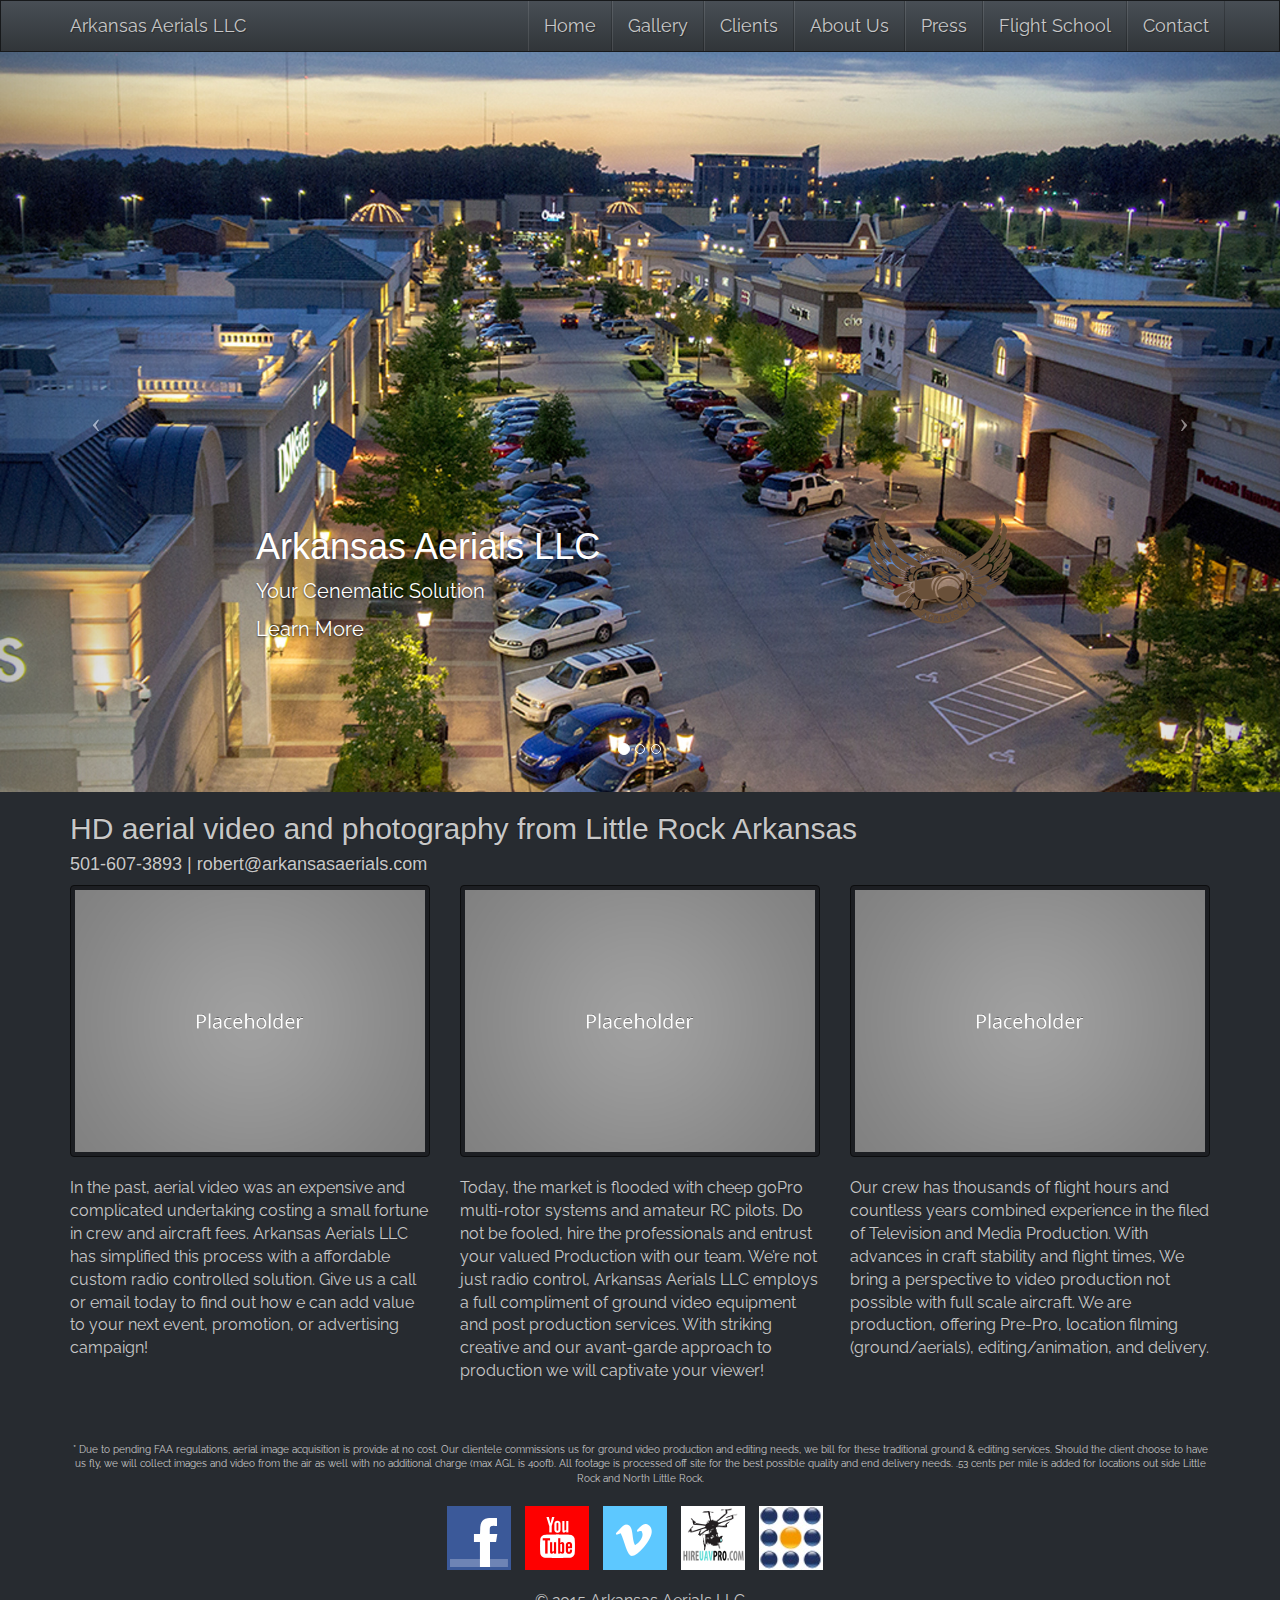
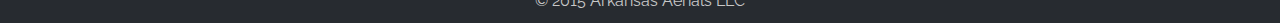
==== index.html @ c9f080be "Added press page. Added blank pages for other pages. Changed home page images and text pre client re" ====
﻿<!DOCTYPE html>
<html lang="en">
  <head>
    <meta charset="utf-8">
    <meta http-equiv="X-UA-Compatible" content="IE=edge">
    <meta name="viewport" content="width=device-width, initial-scale=1">
    <title>Arkansas Aerials</title>

    <!-- Fonts -->
    <link href='http://fonts.googleapis.com/css?family=Raleway' rel='stylesheet' type='text/css'>
    <!-- Bootstrap -->
    <link href="css/bootstrap.css" rel="stylesheet">
    <!-- Main -->
    <link href="css/main.css" rel="stylesheet">


    <!-- HTML5 shim and Respond.js for IE8 support of HTML5 elements and media queries -->
    <!-- WARNING: Respond.js doesn't work if you view the page via file:// -->
    <!--[if lt IE 9]>
      <script src="https://oss.maxcdn.com/html5shiv/3.7.2/html5shiv.min.js"></script>
      <script src="https://oss.maxcdn.com/respond/1.4.2/respond.min.js"></script>
    <![endif]-->
  </head>
  <body>
      
    <!-- navbar -->
    <nav class="navbar navbar-default navbar-fixed-top">
        <div class="container">
            <div class="navbar-header">
                <button type="button" class="navbar-toggle collapsed" data-toggle="collapse" data-target="#navbar" aria-expanded="false" aria-controls="navbar">
                    <span class="sr-only">Toggle navigation</span>
                    <span class="icon-bar"></span>
                    <span class="icon-bar"></span>
                    <span class="icon-bar"></span>
                </button>
                <a class="navbar-brand" href="#">Arkansas Aerials LLC</a>
            </div>
            <div id="navbar" class="collapse navbar-collapse">
                <ul class="nav navbar-nav navbar-right">
                    <li><a href="index.html">Home</a></li>
                    <li><a href="gallery.html">Gallery</a></li>
                    <li><a href="clients.html">Clients</a></li>
                    <li><a href="about.html">About Us</a></li>
                    <li><a href="press.html">Press</a></li>
                    <li><a href="flight.html">Flight School</a></li>
                    <li><a href="contact.html">Contact</a></li>
                </ul>
            </div><!--/.nav-collapse -->
        </div><!-- /.container -->
    </nav> <!-- /navbar -->

    <!-- carousel -->
    <div id="myCarousel" class="carousel slide hidden-xs"> <!-- div for carousel -->
        <ol class="carousel-indicators">
            <li data-target="#myCarousel" data-slide-to="0" class="active"></li>
            <li data-target="#myCarousel" data-slide-to="1"></li>
            <li data-target="#myCarousel" data-slide-to="2"></li>
        </ol>
        <div class="carousel-inner">
            <div class="item active">
                <img src="images/DSC01662.jpg" alt="Placeholder" class="img-responsive">
                <div class="carousel-caption">
                    <div class="pull-left carouselCaption">
                        <h1>Arkansas Aerials LLC</h1>
                         <p>Your Cenematic Solution</p>
                         <a href="#">Learn More</a>
                     </div>
                     <div class="pull-right AAlogo">
                         <img src="images/LogoClipped.png" alt="AAlogo">
                     </div>
                </div>
            </div>
             <div class="item">
                 <img src="images/DSC02223.JPG" alt="Placeholder" class="img-responsive">
                 <div class="carousel-caption">
                    <div class="pull-left carouselCaption">
                         <h1>Arkansas Aerials LLC</h1>
                         <p>Your Cenematic Solution</p>
                         <a href="#">Learn More</a>
                     </div>
                     <div class="pull-right AAlogo">
                         <img src="images/LogoClipped.png" alt="AAlogo">
                     </div>
                </div>
            </div>
             <div class="item">                                                             
                 <img src="images/i-dsHNVnQ.jpg" alt="Placeholder" class="img-responsive">
                 <div class="carousel-caption">
                    <div class="pull-left carouselCaption">
                         <h1>Arkansas Aerials LLC</h1>
                         <p>Your Cenematic Solution</p>
                         <a href="#">Learn More</a>
                     </div>
                     <div class="pull-right AAlogo">
                         <img src="images/LogoClipped.png" alt="AAlogo">
                     </div>
                </div>
            </div> 
        </div>
        <a class="carousel-control left" href="#myCarousel" data-slide="prev">
            <span class="icon-prev"></span>
        </a>
        <a class="carousel-control right" href="#myCarousel" data-slide="next">
            <span class="icon-next"></span>
        </a>
    </div><!-- /carousel -->

    <!-- showcase -->
    <div class="showcase"> <!-- inforamtion below carousel -->
        <div class="container">
            <h2>HD aerial video and photography from Little Rock Arkansas</h2>
            <h4>501-607-3893 | robert@arkansasaerials.com</h4> <!-- email will be a clickable at some point -->
                <div class="row">
                <div class="col-md-4">
                    <div class="thumbnail">
                        <a href="#"><img src="images/Placeholder_4by3.jpg"></a>
                    </div>
                    <p>
                        In the past, aerial video was an expensive and complicated undertaking
                        costing a small fortune in crew and aircraft fees. Arkansas Aerials LLC has
                        simplified this process with a affordable custom radio controlled solution.
                        Give us a call or email today to find out how e can add value to your
                        next event, promotion, or advertising campaign!
                    </p>
                </div>
                <div class="col-md-4">
                    <div class="thumbnail">
                        <a href="#"><img src="images/Placeholder_4by3.jpg" alt="placeholder1"></a>
                    </div>
                    <p>
                        Today, the market is flooded with cheep goPro multi-rotor systems
                        and amateur RC pilots.  Do not be fooled, hire the professionals  and entrust
                        your valued Production with our team. We’re not just radio control,
                        Arkansas Aerials LLC employs a full compliment of ground video equipment and post production services.
                        With striking creative and our avant-garde approach to production
                        we will captivate your viewer!
                    </p>
                </div>
                <div class="col-md-4">
                    <div class="thumbnail">
                        <a href="#"><img src="images/Placeholder_4by3.jpg"></a>
                    </div>
                    <p>
                        Our crew has thousands of flight hours and countless years
                        combined experience in the filed of Television and
                        Media Production.  With advances in craft stability and flight times,
                        We bring a perspective to video production not possible with full scale aircraft.
                        We are production, offering Pre-Pro, location filming (ground/aerials), editing/animation,
                        and delivery.
                    </p>
                </div>
            </div>
            
        </div>
    </div><!-- /showcase-->

    <!-- footer -->
    <div class="container">
        <footer>
            <p class="text-center disclaimer">* Due to pending FAA regulations, aerial image acquisition is provide at no cost.  Our clientele commissions us for ground video production and editing needs, we bill for these traditional ground & editing services.  Should the client choose to have us fly, we will collect images and video from the air as well with no additional charge (max AGL is 400ft).  All footage is processed off site for the best possible quality and end delivery needs.   .53 cents per mile is added for locations out side Little Rock and North Little Rock.</p>
            <p class="text-center">
                <a href="https://www.facebook.com/ArkansasAerials"><img class="icon" src="images/icons/facebook.png" alt="facebook" /></a>
                <a href="https://www.youtube.com/user/arkansasaerials"><img class="icon" src="images/icons/youtube.png" alt="youtube" /></a>
                <a href="https://vimeo.com/arkansasaerials"><img class="icon" src="images/icons/vimeo.png" alt="vimeo" /></a>
                <a href="http://www.hireuavpro.com/item/arkansas-aerials-llc/"><img class="icon" src="images/icons/hireuavpro.png" alt="hireuavpro" /></a>
                <a href="http://www.productionhub.com/profiles/details/272522"><img class="icon" src="images/icons/productionhub.png" alt="productionhub" /></a>
            </p>
            <p class="text-center">© 2015 Arkansas Aerials LLC</p>
        </footer>
    </div> <!-- /footer-->

    <!-- jQuery (necessary for Bootstrap's JavaScript plugins) -->
    <script src="https://ajax.googleapis.com/ajax/libs/jquery/1.11.2/jquery.min.js"></script>
    <!-- Include all compiled plugins (below), or include individual files as needed -->
    <script src="js/bootstrap.min.js"></script>
  </body>
</html>
---- css/main.css ----
/* main.css */

/* all */
body {
    font-family: 'Raleway', sans-serif;
    font-size: 14px;
}

.number {
    font-family: sans-serif;
}

/* Navbar */
.navbar-collapse {
    font-size: 18px;
}

/* Content */
.content {
    margin-top: 50px;
}

/* Footer */
footer {
    margin-top: 50px;
}

.icon {
    margin-top: 10px;
    margin-bottom: 10px;
    margin-right: 10px;
}

.disclaimer {
    font-size: 10px;
}

#logo img{
    height: 50px;
    margin-left: -400px;
}

#myCarousel {
    margin-top: 51px
}

nav{
  -webkit-backface-visibility: hidden;
}

.showcase {
     padding-top: 50px;
 }

.carousel-caption{
    font-size: 20px;
    padding-bottom: 10%;
    text-align: left;
}

.infomation {
    margin-top: 20px;
}

.article_text {
	margin-bottom: 25px;
}

.article_video {
	margin-bottom: 25px;
}

/* tablets */
@media (min-width: 768px) {
    body {
        font-size: 16px;
    }

    .showcase {
        padding-top: 0px;
    }
	
	.article_text {
		margin-bottom: 35px;
	}

	.article_video {
		margin-bottom: 35px;
	}

}
/* desktops */
@media (min-width: 992px) {
    body {
        font-size: 16px;
    }

    .featurette {
        margin-bottom: 75px;
    }

    .featurette-heading-1 {
        margin-top: 40px;
    }

    .featurette-heading-2 {
        margin-top: 10px;
    }
    
    .featurette-heading-3 {
        margin-top: 40px;
    }
	
	.article_text {
		margin-bottom: 50px;
	}

	.article_video {
		margin-bottom: 50px;
	}
}
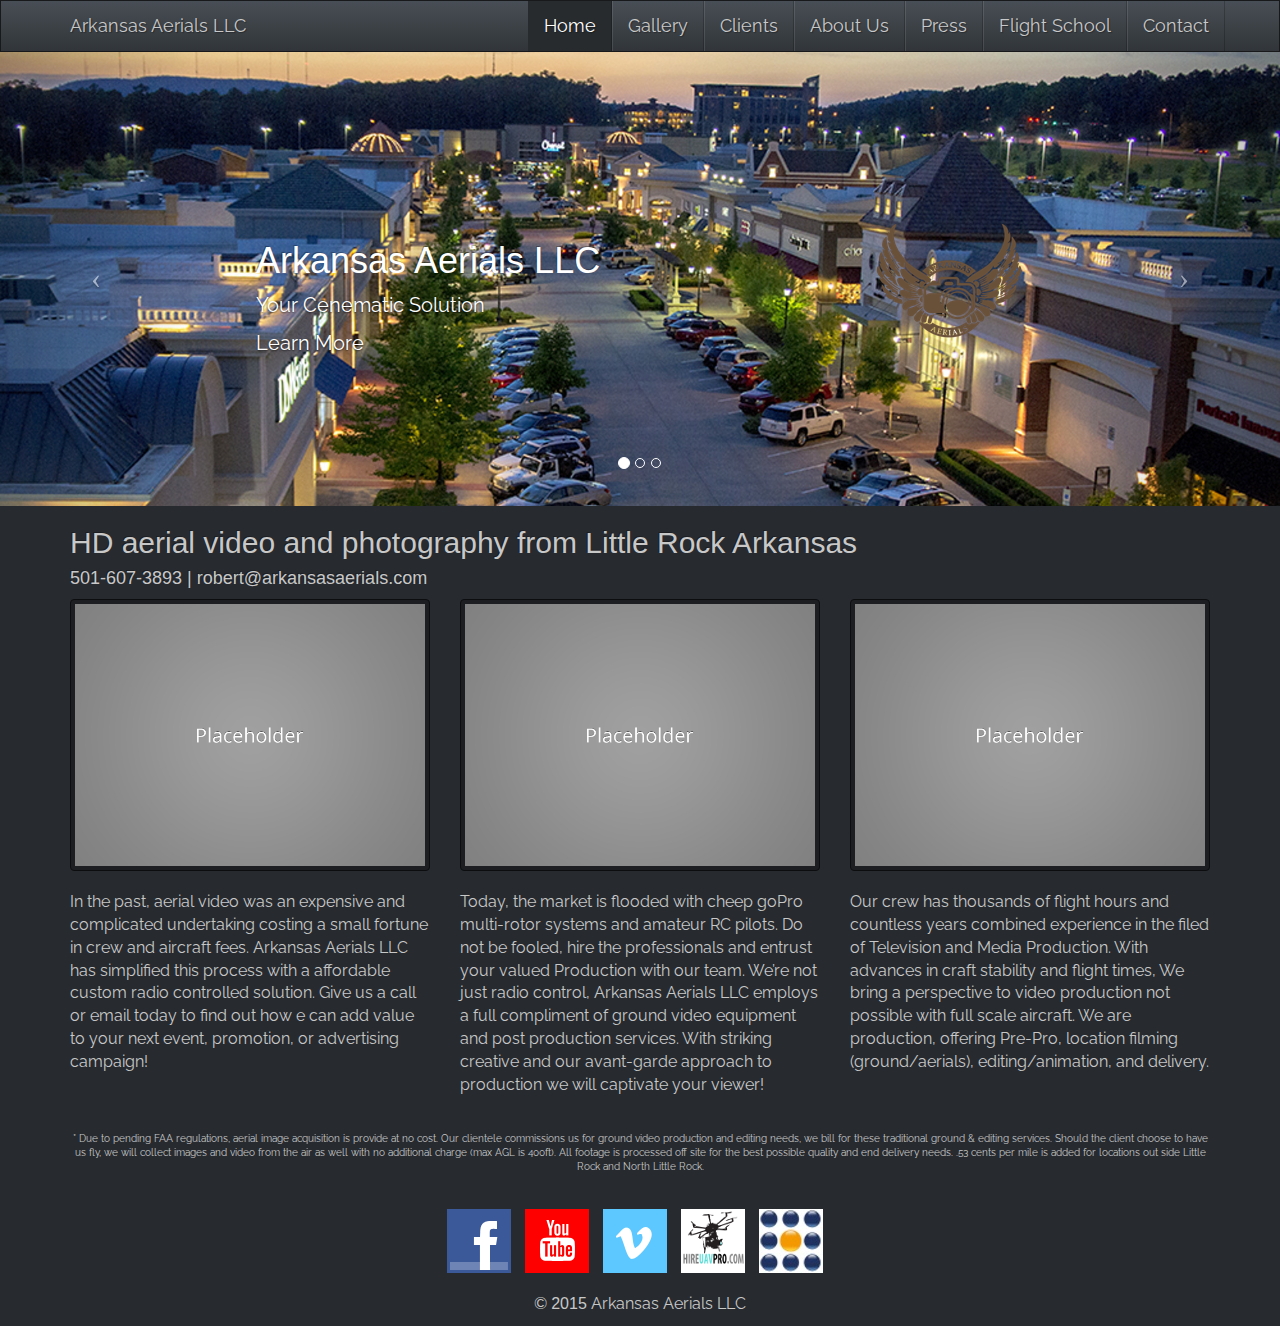
==== commit fd29446f: "Added new navbar, new header using jumbotron, changed footer, updated layout page." ====
--- a/index.html
+++ b/index.html
@@ -24,30 +24,44 @@
   <body>
       
     <!-- navbar -->
-    <nav class="navbar navbar-default navbar-fixed-top">
-        <div class="container">
-            <div class="navbar-header">
-                <button type="button" class="navbar-toggle collapsed" data-toggle="collapse" data-target="#navbar" aria-expanded="false" aria-controls="navbar">
-                    <span class="sr-only">Toggle navigation</span>
-                    <span class="icon-bar"></span>
-                    <span class="icon-bar"></span>
-                    <span class="icon-bar"></span>
-                </button>
-                <a class="navbar-brand" href="#">Arkansas Aerials LLC</a>
-            </div>
-            <div id="navbar" class="collapse navbar-collapse">
-                <ul class="nav navbar-nav navbar-right">
-                    <li><a href="index.html">Home</a></li>
-                    <li><a href="gallery.html">Gallery</a></li>
-                    <li><a href="clients.html">Clients</a></li>
-                    <li><a href="about.html">About Us</a></li>
-                    <li><a href="press.html">Press</a></li>
-                    <li><a href="flight.html">Flight School</a></li>
-                    <li><a href="contact.html">Contact</a></li>
-                </ul>
-            </div><!--/.nav-collapse -->
-        </div><!-- /.container -->
-    </nav> <!-- /navbar -->
+      <nav class="navbar navbar-default navbar-fixed-top">
+          <div class="container">
+              <div class="navbar-header">
+                  <button type="button" class="navbar-toggle collapsed" data-toggle="collapse" data-target="#navbar" aria-expanded="false" aria-controls="navbar">
+                      <span class="sr-only">Toggle navigation</span>
+                      <span class="icon-bar"></span>
+                      <span class="icon-bar"></span>
+                      <span class="icon-bar"></span>
+                  </button>
+                  <a class="navbar-brand" href="index.html">Arkansas Aerials LLC</a>
+              </div>
+              <div id="navbar" class="collapse navbar-collapse">
+                  <ul class="nav navbar-nav navbar-right hidden-sm">
+                      <li class="active"><a href="index.html">Home</a></li>
+                      <li><a href="gallery.html">Gallery</a></li>
+                      <li><a href="clients.html">Clients</a></li>
+                      <li><a href="about.html">About Us</a></li>
+                      <li><a href="press.html">Press</a></li>
+                      <li><a href="flight.html">Flight School</a></li>
+                      <li><a href="contact.html">Contact</a></li>
+                  </ul>
+                  <ul class="nav navbar-nav navbar-right visible-sm">
+                      <li class="active"><a href="index.html">Home</a></li>
+                      <li class="dropdown">
+                          <a href="#" class="dropdown-toggle" data-toggle="dropdown" role="button" aria-expanded="false">Learn More <span class="caret"></span></a>
+                          <ul class="dropdown-menu" role="menu">
+                              <li><a href="gallery.html">Gallery</a></li>
+                              <li><a href="clients.html">Clients</a></li>
+                              <li><a href="about.html">About Us</a></li>
+                              <li><a href="press.html">Press</a></li>
+                              <li><a href="flight.html">Flight School</a></li>
+                          </ul>
+                      </li>
+                      <li><a href="contact.html">Contact</a></li>
+                  </ul>
+              </div><!--/.nav-collapse -->
+          </div><!-- /.container -->
+      </nav> <!-- /navbar -->
 
     <!-- carousel -->
     <div id="myCarousel" class="carousel slide hidden-xs"> <!-- div for carousel -->
@@ -156,8 +170,8 @@
 
     <!-- footer -->
     <div class="container">
+        <p class="text-center disclaimer">* Due to pending FAA regulations, aerial image acquisition is provide at no cost.  Our clientele commissions us for ground video production and editing needs, we bill for these traditional ground & editing services.  Should the client choose to have us fly, we will collect images and video from the air as well with no additional charge (max AGL is 400ft).  All footage is processed off site for the best possible quality and end delivery needs.   .53 cents per mile is added for locations out side Little Rock and North Little Rock.</p>
         <footer>
-            <p class="text-center disclaimer">* Due to pending FAA regulations, aerial image acquisition is provide at no cost.  Our clientele commissions us for ground video production and editing needs, we bill for these traditional ground & editing services.  Should the client choose to have us fly, we will collect images and video from the air as well with no additional charge (max AGL is 400ft).  All footage is processed off site for the best possible quality and end delivery needs.   .53 cents per mile is added for locations out side Little Rock and North Little Rock.</p>
             <p class="text-center">
                 <a href="https://www.facebook.com/ArkansasAerials"><img class="icon" src="images/icons/facebook.png" alt="facebook" /></a>
                 <a href="https://www.youtube.com/user/arkansasaerials"><img class="icon" src="images/icons/youtube.png" alt="youtube" /></a>
@@ -165,7 +179,7 @@
                 <a href="http://www.hireuavpro.com/item/arkansas-aerials-llc/"><img class="icon" src="images/icons/hireuavpro.png" alt="hireuavpro" /></a>
                 <a href="http://www.productionhub.com/profiles/details/272522"><img class="icon" src="images/icons/productionhub.png" alt="productionhub" /></a>
             </p>
-            <p class="text-center">© 2015 Arkansas Aerials LLC</p>
+            <p class="text-center">© <span class="number">2015</span> Arkansas Aerials LLC</p>
         </footer>
     </div> <!-- /footer-->
 
--- a/css/main.css
+++ b/css/main.css
@@ -22,7 +22,7 @@
 
 /* Footer */
 footer {
-    margin-top: 50px;
+    margin-top: 25px;
 }
 
 .icon {
@@ -33,6 +33,7 @@
 
 .disclaimer {
     font-size: 10px;
+    margin-top: 25px;
 }
 
 #logo img{
@@ -87,7 +88,6 @@
 	.article_video {
 		margin-bottom: 35px;
 	}
-
 }
 /* desktops */
 @media (min-width: 992px) {
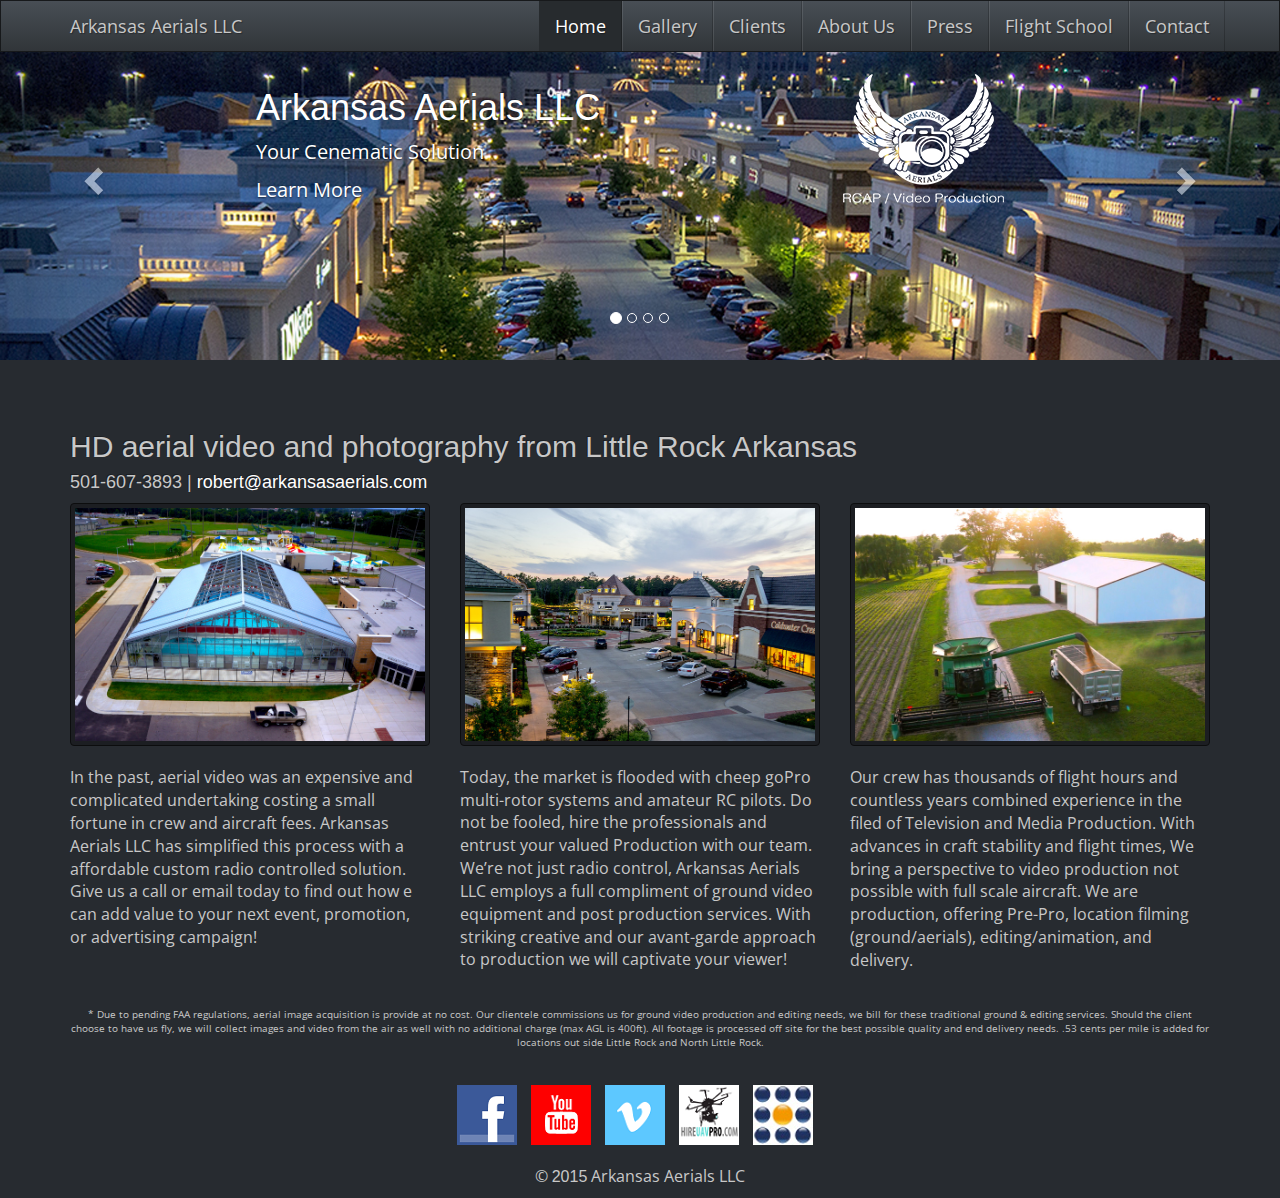
==== commit f56edfb8: "Added images to all pages." ====
--- a/index.html
+++ b/index.html
@@ -7,7 +7,7 @@
     <title>Arkansas Aerials</title>
 
     <!-- Fonts -->
-    <link href='http://fonts.googleapis.com/css?family=Raleway' rel='stylesheet' type='text/css'>
+    <link href='http://fonts.googleapis.com/css?family=Open+Sans' rel='stylesheet' type='text/css'>
     <!-- Bootstrap -->
     <link href="css/bootstrap.css" rel="stylesheet">
     <!-- Main -->
@@ -64,71 +64,90 @@
       </nav> <!-- /navbar -->
 
     <!-- carousel -->
-    <div id="myCarousel" class="carousel slide hidden-xs"> <!-- div for carousel -->
-        <ol class="carousel-indicators">
-            <li data-target="#myCarousel" data-slide-to="0" class="active"></li>
-            <li data-target="#myCarousel" data-slide-to="1"></li>
-            <li data-target="#myCarousel" data-slide-to="2"></li>
-        </ol>
-        <div class="carousel-inner">
-            <div class="item active">
-                <img src="images/DSC01662.jpg" alt="Placeholder" class="img-responsive">
-                <div class="carousel-caption">
-                    <div class="pull-left carouselCaption">
-                        <h1>Arkansas Aerials LLC</h1>
-                         <p>Your Cenematic Solution</p>
-                         <a href="#">Learn More</a>
-                     </div>
-                     <div class="pull-right AAlogo">
-                         <img src="images/LogoClipped.png" alt="AAlogo">
-                     </div>
-                </div>
-            </div>
-             <div class="item">
-                 <img src="images/DSC02223.JPG" alt="Placeholder" class="img-responsive">
-                 <div class="carousel-caption">
-                    <div class="pull-left carouselCaption">
-                         <h1>Arkansas Aerials LLC</h1>
-                         <p>Your Cenematic Solution</p>
-                         <a href="#">Learn More</a>
-                     </div>
-                     <div class="pull-right AAlogo">
-                         <img src="images/LogoClipped.png" alt="AAlogo">
-                     </div>
-                </div>
-            </div>
-             <div class="item">                                                             
-                 <img src="images/i-dsHNVnQ.jpg" alt="Placeholder" class="img-responsive">
-                 <div class="carousel-caption">
-                    <div class="pull-left carouselCaption">
-                         <h1>Arkansas Aerials LLC</h1>
-                         <p>Your Cenematic Solution</p>
-                         <a href="#">Learn More</a>
-                     </div>
-                     <div class="pull-right AAlogo">
-                         <img src="images/LogoClipped.png" alt="AAlogo">
-                     </div>
-                </div>
-            </div> 
-        </div>
-        <a class="carousel-control left" href="#myCarousel" data-slide="prev">
-            <span class="icon-prev"></span>
-        </a>
-        <a class="carousel-control right" href="#myCarousel" data-slide="next">
-            <span class="icon-next"></span>
-        </a>
-    </div><!-- /carousel -->
+      <div id="aa_carousel" class="carousel slide" data-ride="carousel">
+          <!-- div for carousel -->
+          <ol class="carousel-indicators">
+              <li data-target="#aa_carousel" data-slide-to="0" class="active"></li>
+              <li data-target="#aa_carousel" data-slide-to="1"></li>
+              <li data-target="#aa_carousel" data-slide-to="2"></li>
+              <li data-target="#aa_carousel" data-slide-to="3"></li>
+          </ol>
+          <div class="carousel-inner" role="listbox">
+              <div class="item active">
+                  <img src="images/index/carousel/carousel_01.jpg" alt="Arkansas Aerials" class="img-responsive" />
+                  <div class="carousel-caption">
+                      <div class="pull-left carouselCaption">
+                          <h1>Arkansas Aerials LLC</h1>
+                          <p>Your Cenematic Solution</p>
+                          <a href="#">Learn More</a>
+                      </div>
+                      <div class="pull-right AAlogo">
+                          <img src="images/aalogorcap.png" alt="AAlogo">
+                      </div>
+                  </div>
+              </div>
+              <div class="item">
+                  <img src="images/index/carousel/carousel_02.jpg" alt="Arkansas Aerials" class="img-responsive" />
+                  <div class="carousel-caption">
+                      <div class="pull-left carouselCaption">
+                          <h1>Arkansas Aerials LLC</h1>
+                          <p>Your Cenematic Solution</p>
+                          <a href="#">Learn More</a>
+                      </div>
+                      <div class="pull-right AAlogo">
+                          <img src="images/aalogorcap.png" alt="AAlogo">
+                      </div>
+                  </div>
+              </div>
+              <div class="item">
+                  <img src="images/index/carousel/carousel_03.jpg" alt="Arkansas Aerials" class="img-responsive" />
+                  <div class="carousel-caption">
+                      <div class="pull-left carouselCaption">
+                          <h1>Arkansas Aerials LLC</h1>
+                          <p>Your Cenematic Solution</p>
+                          <a href="#">Learn More</a>
+                      </div>
+                      <div class="pull-right AAlogo">
+                          <img src="images/aalogorcap.png" alt="AAlogo">
+                      </div>
+                  </div>
+              </div>
+              <div class="item">
+                  <img src="images/index/carousel/carousel_04.jpg" alt="Arkansas Aerials" class="img-responsive" />
+                  <div class="carousel-caption">
+                      <div class="pull-left carouselCaption">
+                          <h1>Arkansas Aerials LLC</h1>
+                          <p>Your Cenematic Solution</p>
+                          <a href="#">Learn More</a>
+                      </div>
+                      <div class="pull-right AAlogo">
+                          <img src="images/aalogorcap.png" alt="AAlogo">
+                      </div>
+                  </div>
+              </div>
+          </div>
+          <!-- Controls -->
+          <a class="left carousel-control" href="#aa_carousel" role="button" data-slide="prev">
+              <span class="glyphicon glyphicon-chevron-left" aria-hidden="true"></span>
+              <span class="sr-only">Previous</span>
+          </a>
+          <a class="right carousel-control" href="#aa_carousel" role="button" data-slide="next">
+              <span class="glyphicon glyphicon-chevron-right" aria-hidden="true"></span>
+              <span class="sr-only">Next</span>
+          </a>
+      </div><!-- /carousel -->
+    <img class="img-responsive visible-xs" src="images/placeholder16by9.png" />
 
     <!-- showcase -->
     <div class="showcase"> <!-- inforamtion below carousel -->
         <div class="container">
             <h2>HD aerial video and photography from Little Rock Arkansas</h2>
-            <h4>501-607-3893 | robert@arkansasaerials.com</h4> <!-- email will be a clickable at some point -->
-                <div class="row">
-                <div class="col-md-4">
-                    <div class="thumbnail">
-                        <a href="#"><img src="images/Placeholder_4by3.jpg"></a>
-                    </div>
+            <h4>501-607-3893 | <a href="mailto:robert@arkansasaerials.com">robert@arkansasaerials.com</a></h4>
+            <div class="row">
+                <div class="col-md-4 col-sm-4">
+                    <a href="images/index/home_01.jpg" class="thumbnail">
+                        <img src="images/index/home_01_thumb.jpg">
+                    </a>
                     <p>
                         In the past, aerial video was an expensive and complicated undertaking
                         costing a small fortune in crew and aircraft fees. Arkansas Aerials LLC has
@@ -137,10 +156,10 @@
                         next event, promotion, or advertising campaign!
                     </p>
                 </div>
-                <div class="col-md-4">
-                    <div class="thumbnail">
-                        <a href="#"><img src="images/Placeholder_4by3.jpg" alt="placeholder1"></a>
-                    </div>
+                <div class="col-md-4 col-sm-4">
+                        <a href="images/index/home_02.jpg" class="thumbnail">
+                            <img src="images/index/home_02_thumb.jpg">
+                        </a>
                     <p>
                         Today, the market is flooded with cheep goPro multi-rotor systems
                         and amateur RC pilots.  Do not be fooled, hire the professionals  and entrust
@@ -150,10 +169,10 @@
                         we will captivate your viewer!
                     </p>
                 </div>
-                <div class="col-md-4">
-                    <div class="thumbnail">
-                        <a href="#"><img src="images/Placeholder_4by3.jpg"></a>
-                    </div>
+                <div class="col-md-4 col-sm-4">
+                    <a href="images/index/home_03.jpg" class="thumbnail">
+                        <img src="images/index/home_03_thumb.jpg">
+                    </a>
                     <p>
                         Our crew has thousands of flight hours and countless years
                         combined experience in the filed of Television and
@@ -163,9 +182,8 @@
                         and delivery.
                     </p>
                 </div>
-            </div>
-            
-        </div>
+            </div> <!-- /row-->
+        </div><!-- /container-->
     </div><!-- /showcase-->
 
     <!-- footer -->
@@ -173,11 +191,11 @@
         <p class="text-center disclaimer">* Due to pending FAA regulations, aerial image acquisition is provide at no cost.  Our clientele commissions us for ground video production and editing needs, we bill for these traditional ground & editing services.  Should the client choose to have us fly, we will collect images and video from the air as well with no additional charge (max AGL is 400ft).  All footage is processed off site for the best possible quality and end delivery needs.   .53 cents per mile is added for locations out side Little Rock and North Little Rock.</p>
         <footer>
             <p class="text-center">
-                <a href="https://www.facebook.com/ArkansasAerials"><img class="icon" src="images/icons/facebook.png" alt="facebook" /></a>
-                <a href="https://www.youtube.com/user/arkansasaerials"><img class="icon" src="images/icons/youtube.png" alt="youtube" /></a>
-                <a href="https://vimeo.com/arkansasaerials"><img class="icon" src="images/icons/vimeo.png" alt="vimeo" /></a>
-                <a href="http://www.hireuavpro.com/item/arkansas-aerials-llc/"><img class="icon" src="images/icons/hireuavpro.png" alt="hireuavpro" /></a>
-                <a href="http://www.productionhub.com/profiles/details/272522"><img class="icon" src="images/icons/productionhub.png" alt="productionhub" /></a>
+                <a target="_blank" href="https://www.facebook.com/ArkansasAerials"><img class="icon" src="images/icons/facebook.png" alt="facebook" /></a>
+                <a target="_blank" href="https://www.youtube.com/user/arkansasaerials"><img class="icon" src="images/icons/youtube.png" alt="youtube" /></a>
+                <a target="_blank" href="https://vimeo.com/arkansasaerials"><img class="icon" src="images/icons/vimeo.png" alt="vimeo" /></a>
+                <a target="_blank" href="http://www.hireuavpro.com/item/arkansas-aerials-llc/"><img class="icon" src="images/icons/hireuavpro.png" alt="hireuavpro" /></a>
+                <a target="_blank" href="http://www.productionhub.com/profiles/details/272522"><img class="icon" src="images/icons/productionhub.png" alt="productionhub" /></a>
             </p>
             <p class="text-center">© <span class="number">2015</span> Arkansas Aerials LLC</p>
         </footer>
--- a/css/main.css
+++ b/css/main.css
@@ -1,9 +1,9 @@
 /* main.css */
 
-/* all */
+/* Extra small devices phones/all  */
 body {
-    font-family: 'Raleway', sans-serif;
-    font-size: 14px;
+    font-family: 'Open Sans', sans-serif;
+    font-size: 16px;
 }
 
 .number {
@@ -71,10 +71,25 @@
 	margin-bottom: 25px;
 }
 
-/* tablets */
+#video-gallery-button {
+    width: 250px;
+}
+
+#image-gallery-button {
+    width: 250px;
+}
+
+.featurette {
+        margin-bottom: 25px;
+
+/* Small devices Tablets */
 @media (min-width: 768px) {
     body {
         font-size: 16px;
+    }
+
+    .featurette {
+        margin-bottom: 50px;
     }
 
     .showcase {
@@ -88,8 +103,11 @@
 	.article_video {
 		margin-bottom: 35px;
 	}
+    #fb_comments {
+        margin-left: 8%;
+    }
 }
-/* desktops */
+/* Medium devices Desktops */
 @media (min-width: 992px) {
     body {
         font-size: 16px;
@@ -104,7 +122,7 @@
     }
 
     .featurette-heading-2 {
-        margin-top: 10px;
+        margin-top: 0px;
     }
     
     .featurette-heading-3 {
@@ -118,4 +136,49 @@
 	.article_video {
 		margin-bottom: 50px;
 	}
+
+    .featurette-img-2 {
+        margin-top: 30px;
+    }
+    #fb_comments {
+        margin-left: 23%;
+    }
+}
+
+/* Large devices Desktops */
+@media (min-width: 1200px) {
+    body {
+        font-size: 16px;
+    }
+
+    .featurette {
+        margin-bottom: 100px;
+    }
+
+    .featurette-heading-1 {
+        margin-top: 50px;
+    }
+
+    .featurette-heading-2 {
+        margin-top: 10px;
+    }
+    
+    .featurette-heading-3 {
+        margin-top: 50px;
+    }
+
+    .featurette-img-2 {
+        margin-top: 0px;
+    }
+	
+	.article_text {
+		margin-bottom: 50px;
+	}
+
+	.article_video {
+		margin-bottom: 50px;
+	}
+    #fb_comments {
+        margin-left: 26%;
+    }
 }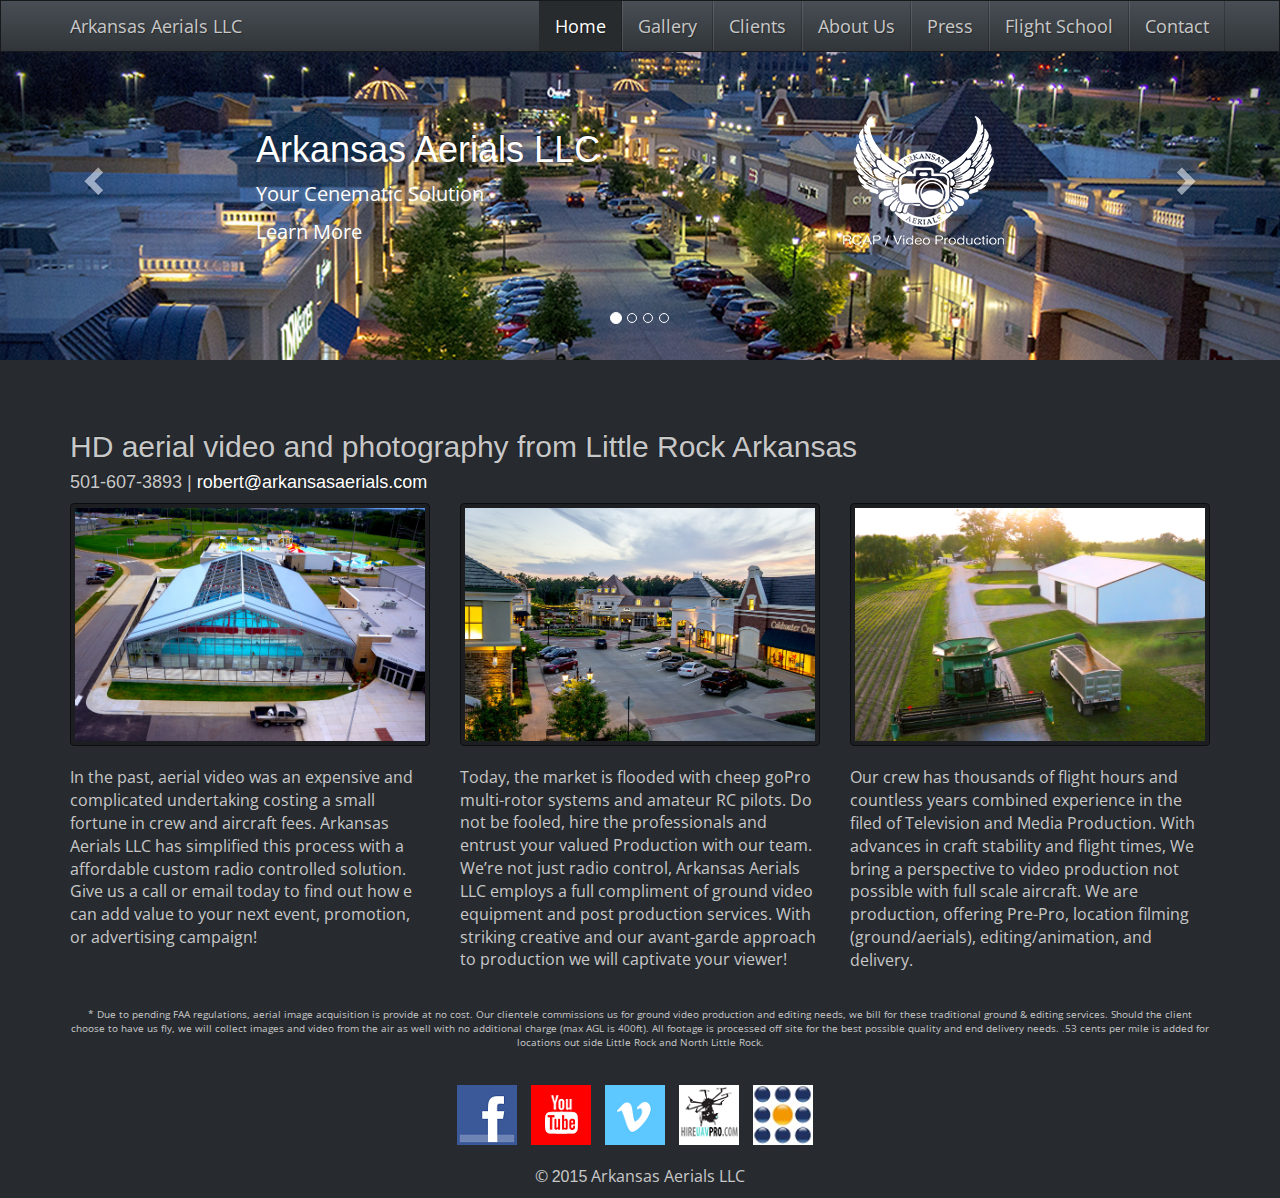
==== commit 6f92740b: "Added facebook comment box." ====
--- a/index.html
+++ b/index.html
@@ -64,7 +64,7 @@
       </nav> <!-- /navbar -->
 
     <!-- carousel -->
-      <div id="aa_carousel" class="carousel slide" data-ride="carousel">
+      <div id="aa_carousel" class="carousel slide hidden-xs" data-ride="carousel">
           <!-- div for carousel -->
           <ol class="carousel-indicators">
               <li data-target="#aa_carousel" data-slide-to="0" class="active"></li>
@@ -76,12 +76,12 @@
               <div class="item active">
                   <img src="images/index/carousel/carousel_01.jpg" alt="Arkansas Aerials" class="img-responsive" />
                   <div class="carousel-caption">
-                      <div class="pull-left carouselCaption">
-                          <h1>Arkansas Aerials LLC</h1>
-                          <p>Your Cenematic Solution</p>
-                          <a href="#">Learn More</a>
-                      </div>
-                      <div class="pull-right AAlogo">
+                      <div class="pull-left">
+                          <h1>Arkansas Aerials LLC</h1>
+                          <p>Your Cenematic Solution</p>
+                          <a href="#">Learn More</a>
+                      </div>
+                      <div class="pull-right">
                           <img src="images/aalogorcap.png" alt="AAlogo">
                       </div>
                   </div>
@@ -89,12 +89,12 @@
               <div class="item">
                   <img src="images/index/carousel/carousel_02.jpg" alt="Arkansas Aerials" class="img-responsive" />
                   <div class="carousel-caption">
-                      <div class="pull-left carouselCaption">
-                          <h1>Arkansas Aerials LLC</h1>
-                          <p>Your Cenematic Solution</p>
-                          <a href="#">Learn More</a>
-                      </div>
-                      <div class="pull-right AAlogo">
+                      <div class="pull-left">
+                          <h1>Arkansas Aerials LLC</h1>
+                          <p>Your Cenematic Solution</p>
+                          <a href="#">Learn More</a>
+                      </div>
+                      <div class="pull-right hidden-sm">
                           <img src="images/aalogorcap.png" alt="AAlogo">
                       </div>
                   </div>
@@ -102,12 +102,12 @@
               <div class="item">
                   <img src="images/index/carousel/carousel_03.jpg" alt="Arkansas Aerials" class="img-responsive" />
                   <div class="carousel-caption">
-                      <div class="pull-left carouselCaption">
-                          <h1>Arkansas Aerials LLC</h1>
-                          <p>Your Cenematic Solution</p>
-                          <a href="#">Learn More</a>
-                      </div>
-                      <div class="pull-right AAlogo">
+                      <div class="pull-left">
+                          <h1>Arkansas Aerials LLC</h1>
+                          <p>Your Cenematic Solution</p>
+                          <a href="#">Learn More</a>
+                      </div>
+                      <div class="pull-right">
                           <img src="images/aalogorcap.png" alt="AAlogo">
                       </div>
                   </div>
@@ -115,12 +115,12 @@
               <div class="item">
                   <img src="images/index/carousel/carousel_04.jpg" alt="Arkansas Aerials" class="img-responsive" />
                   <div class="carousel-caption">
-                      <div class="pull-left carouselCaption">
-                          <h1>Arkansas Aerials LLC</h1>
-                          <p>Your Cenematic Solution</p>
-                          <a href="#">Learn More</a>
-                      </div>
-                      <div class="pull-right AAlogo">
+                      <div class="pull-left">
+                          <h1>Arkansas Aerials LLC</h1>
+                          <p>Your Cenematic Solution</p>
+                          <a href="#">Learn More</a>
+                      </div>
+                      <div class="pull-right">
                           <img src="images/aalogorcap.png" alt="AAlogo">
                       </div>
                   </div>
@@ -136,7 +136,10 @@
               <span class="sr-only">Next</span>
           </a>
       </div><!-- /carousel -->
-    <img class="img-responsive visible-xs" src="images/placeholder16by9.png" />
+      <div class="xs-logo">
+          <img class="img-responsive visible-xs center-block" src="images/aalogorcap.png" />
+      </div>
+
 
     <!-- showcase -->
     <div class="showcase"> <!-- inforamtion below carousel -->
--- a/css/main.css
+++ b/css/main.css
@@ -50,13 +50,14 @@
 }
 
 .showcase {
-     padding-top: 50px;
+     padding-top: 0px;
  }
 
-.carousel-caption{
+.carousel-caption   {
+    text-align: left;
+    top: 25%;
     font-size: 20px;
-    padding-bottom: 10%;
-    text-align: left;
+    text-shadow: 0px 0px 8px rgba(150, 150, 150, 1);
 }
 
 .infomation {
@@ -80,7 +81,12 @@
 }
 
 .featurette {
-        margin-bottom: 25px;
+    margin-bottom: 25px;
+}
+
+.xs-logo {
+    margin-top: 50px;
+}
 
 /* Small devices Tablets */
 @media (min-width: 768px) {
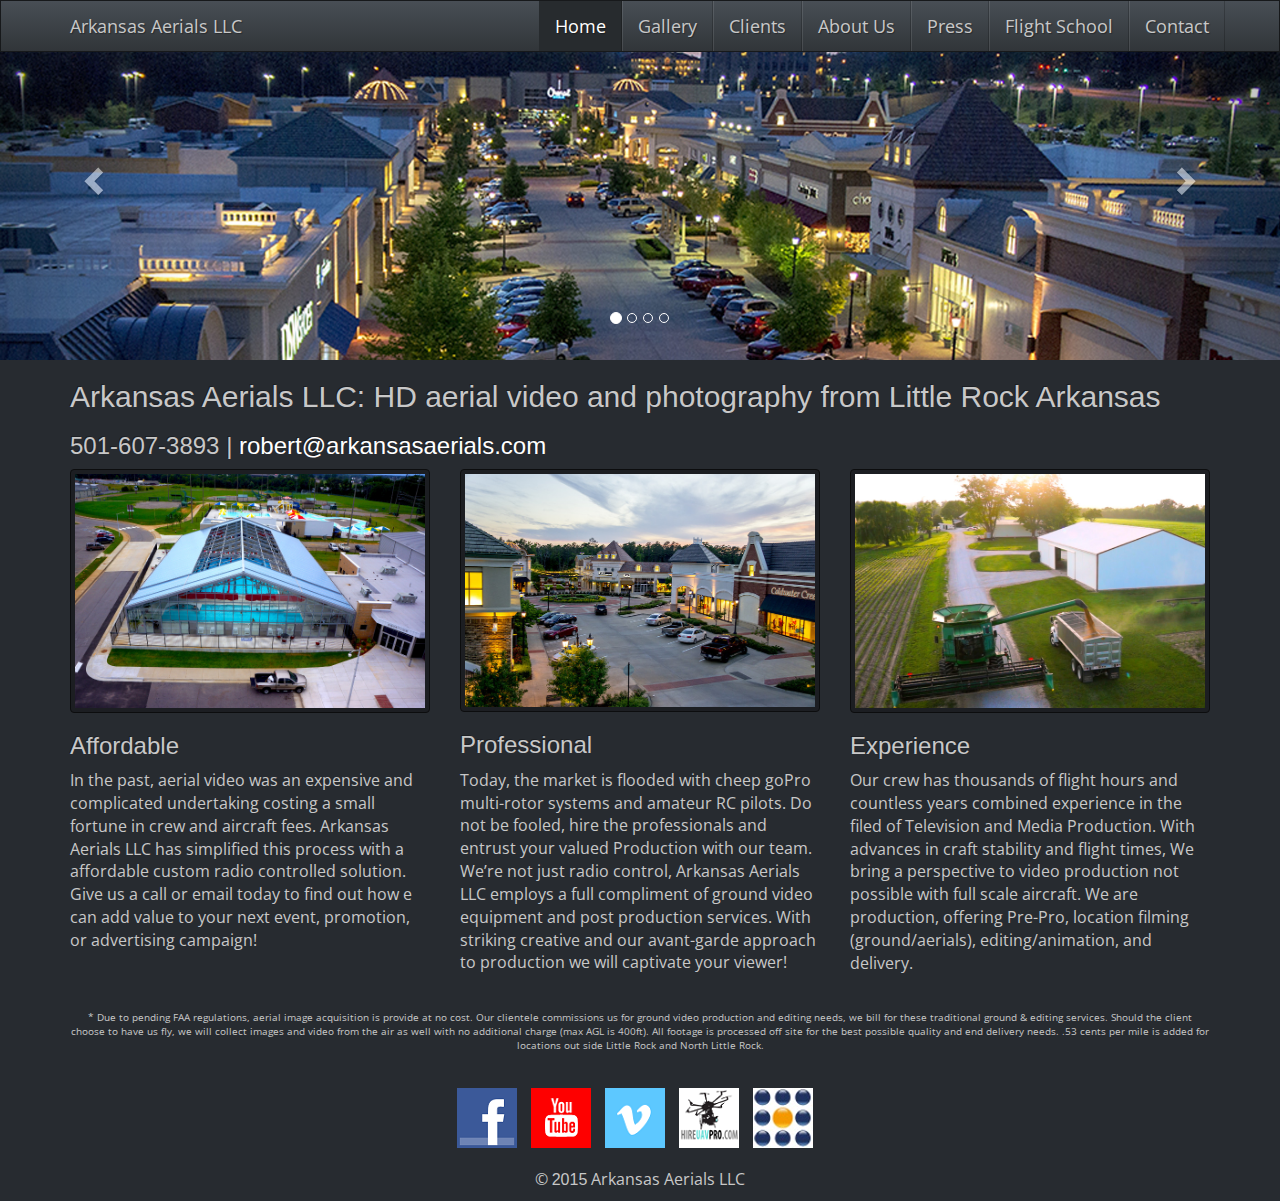
==== commit b0d563fc: "Fixes for client" ====
--- a/index.html
+++ b/index.html
@@ -64,68 +64,44 @@
       </nav> <!-- /navbar -->
 
     <!-- carousel -->
-      <div id="aa_carousel" class="carousel slide hidden-xs" data-ride="carousel">
-          <!-- div for carousel -->
+      <div id="aa_carousel" class="carousel slide hidden-xs" data-ride="carousel" data-interval="5000">
+          <!-- slide links for carousel -->
           <ol class="carousel-indicators">
               <li data-target="#aa_carousel" data-slide-to="0" class="active"></li>
               <li data-target="#aa_carousel" data-slide-to="1"></li>
               <li data-target="#aa_carousel" data-slide-to="2"></li>
               <li data-target="#aa_carousel" data-slide-to="3"></li>
           </ol>
+
+          <!-- carousel-inner -->
           <div class="carousel-inner" role="listbox">
+
+              <!-- carousel item -->
               <div class="item active">
                   <img src="images/index/carousel/carousel_01.jpg" alt="Arkansas Aerials" class="img-responsive" />
                   <div class="carousel-caption">
-                      <div class="pull-left">
-                          <h1>Arkansas Aerials LLC</h1>
-                          <p>Your Cenematic Solution</p>
-                          <a href="#">Learn More</a>
-                      </div>
-                      <div class="pull-right">
-                          <img src="images/aalogorcap.png" alt="AAlogo">
-                      </div>
-                  </div>
-              </div>
+                  </div>
+              </div><!-- /carousel item -->
+              <!-- carousel item -->
               <div class="item">
                   <img src="images/index/carousel/carousel_02.jpg" alt="Arkansas Aerials" class="img-responsive" />
                   <div class="carousel-caption">
-                      <div class="pull-left">
-                          <h1>Arkansas Aerials LLC</h1>
-                          <p>Your Cenematic Solution</p>
-                          <a href="#">Learn More</a>
-                      </div>
-                      <div class="pull-right hidden-sm">
-                          <img src="images/aalogorcap.png" alt="AAlogo">
-                      </div>
-                  </div>
-              </div>
+                  </div>
+              </div><!-- /carousel item -->
+              <!-- carousel item -->
               <div class="item">
                   <img src="images/index/carousel/carousel_03.jpg" alt="Arkansas Aerials" class="img-responsive" />
                   <div class="carousel-caption">
-                      <div class="pull-left">
-                          <h1>Arkansas Aerials LLC</h1>
-                          <p>Your Cenematic Solution</p>
-                          <a href="#">Learn More</a>
-                      </div>
-                      <div class="pull-right">
-                          <img src="images/aalogorcap.png" alt="AAlogo">
-                      </div>
-                  </div>
-              </div>
+                  </div>
+              </div><!-- /carousel item -->
+              <!-- carousel item -->
               <div class="item">
                   <img src="images/index/carousel/carousel_04.jpg" alt="Arkansas Aerials" class="img-responsive" />
                   <div class="carousel-caption">
-                      <div class="pull-left">
-                          <h1>Arkansas Aerials LLC</h1>
-                          <p>Your Cenematic Solution</p>
-                          <a href="#">Learn More</a>
-                      </div>
-                      <div class="pull-right">
-                          <img src="images/aalogorcap.png" alt="AAlogo">
-                      </div>
-                  </div>
-              </div>
-          </div>
+                  </div>
+              </div><!-- carousel item -->
+
+          </div><!-- carousel-inner -->
           <!-- Controls -->
           <a class="left carousel-control" href="#aa_carousel" role="button" data-slide="prev">
               <span class="glyphicon glyphicon-chevron-left" aria-hidden="true"></span>
@@ -135,22 +111,30 @@
               <span class="glyphicon glyphicon-chevron-right" aria-hidden="true"></span>
               <span class="sr-only">Next</span>
           </a>
+
       </div><!-- /carousel -->
-      <div class="xs-logo">
-          <img class="img-responsive visible-xs center-block" src="images/aalogorcap.png" />
-      </div>
+
+      <!-- logo on phones -->
+      <div class="xs-logo visible-xs">
+          <img class="img-responsive center-block" src="images/aalogorcap.png" />
+      </div><!-- /logo on phones -->
 
 
     <!-- showcase -->
     <div class="showcase"> <!-- inforamtion below carousel -->
+        <!-- container -->
         <div class="container">
-            <h2>HD aerial video and photography from Little Rock Arkansas</h2>
-            <h4>501-607-3893 | <a href="mailto:robert@arkansasaerials.com">robert@arkansasaerials.com</a></h4>
+            <h2>Arkansas Aerials LLC: HD aerial video and photography from Little Rock Arkansas</h2>
+            <h3>501-607-3893 | <a href="mailto:robert@arkansasaerials.com">robert@arkansasaerials.com</a></h3>
+
+            <!-- row -->
             <div class="row">
+
                 <div class="col-md-4 col-sm-4">
-                    <a href="images/index/home_01.jpg" class="thumbnail">
+                    <a href="gallery.html" class="thumbnail">
                         <img src="images/index/home_01_thumb.jpg">
                     </a>
+                    <h3>Affordable</h3>
                     <p>
                         In the past, aerial video was an expensive and complicated undertaking
                         costing a small fortune in crew and aircraft fees. Arkansas Aerials LLC has
@@ -159,10 +143,12 @@
                         next event, promotion, or advertising campaign!
                     </p>
                 </div>
+
                 <div class="col-md-4 col-sm-4">
-                        <a href="images/index/home_02.jpg" class="thumbnail">
+                        <a href="gallery.html" class="thumbnail">
                             <img src="images/index/home_02_thumb.jpg">
                         </a>
+                    <h3>Professional</h3>
                     <p>
                         Today, the market is flooded with cheep goPro multi-rotor systems
                         and amateur RC pilots.  Do not be fooled, hire the professionals  and entrust
@@ -172,10 +158,12 @@
                         we will captivate your viewer!
                     </p>
                 </div>
+
                 <div class="col-md-4 col-sm-4">
-                    <a href="images/index/home_03.jpg" class="thumbnail">
+                    <a href="gallery.html" class="thumbnail">
                         <img src="images/index/home_03_thumb.jpg">
                     </a>
+                    <h3>Experience</h3>
                     <p>
                         Our crew has thousands of flight hours and countless years
                         combined experience in the filed of Television and
@@ -185,6 +173,7 @@
                         and delivery.
                     </p>
                 </div>
+
             </div> <!-- /row-->
         </div><!-- /container-->
     </div><!-- /showcase-->
--- a/css/main.css
+++ b/css/main.css
@@ -36,29 +36,10 @@
     margin-top: 25px;
 }
 
-#logo img{
-    height: 50px;
-    margin-left: -400px;
-}
-
-#myCarousel {
-    margin-top: 51px
-}
-
-nav{
-  -webkit-backface-visibility: hidden;
-}
 
 .showcase {
-     padding-top: 0px;
+     padding-top: 10px;
  }
-
-.carousel-caption   {
-    text-align: left;
-    top: 25%;
-    font-size: 20px;
-    text-shadow: 0px 0px 8px rgba(150, 150, 150, 1);
-}
 
 .infomation {
     margin-top: 20px;
@@ -109,9 +90,10 @@
 	.article_video {
 		margin-bottom: 35px;
 	}
-    #fb_comments {
-        margin-left: 8%;
-    }
+	.aaLogo {
+		margin-top: 20px;
+	}
+
 }
 /* Medium devices Desktops */
 @media (min-width: 992px) {
@@ -146,9 +128,9 @@
     .featurette-img-2 {
         margin-top: 30px;
     }
-    #fb_comments {
-        margin-left: 23%;
-    }
+	.aaLogo {
+		margin-top: 20px;
+	}
 }
 
 /* Large devices Desktops */
@@ -184,7 +166,8 @@
 	.article_video {
 		margin-bottom: 50px;
 	}
-    #fb_comments {
-        margin-left: 26%;
-    }
+	
+	.aaLogo {
+		margin-top: 20px;
+	}
 }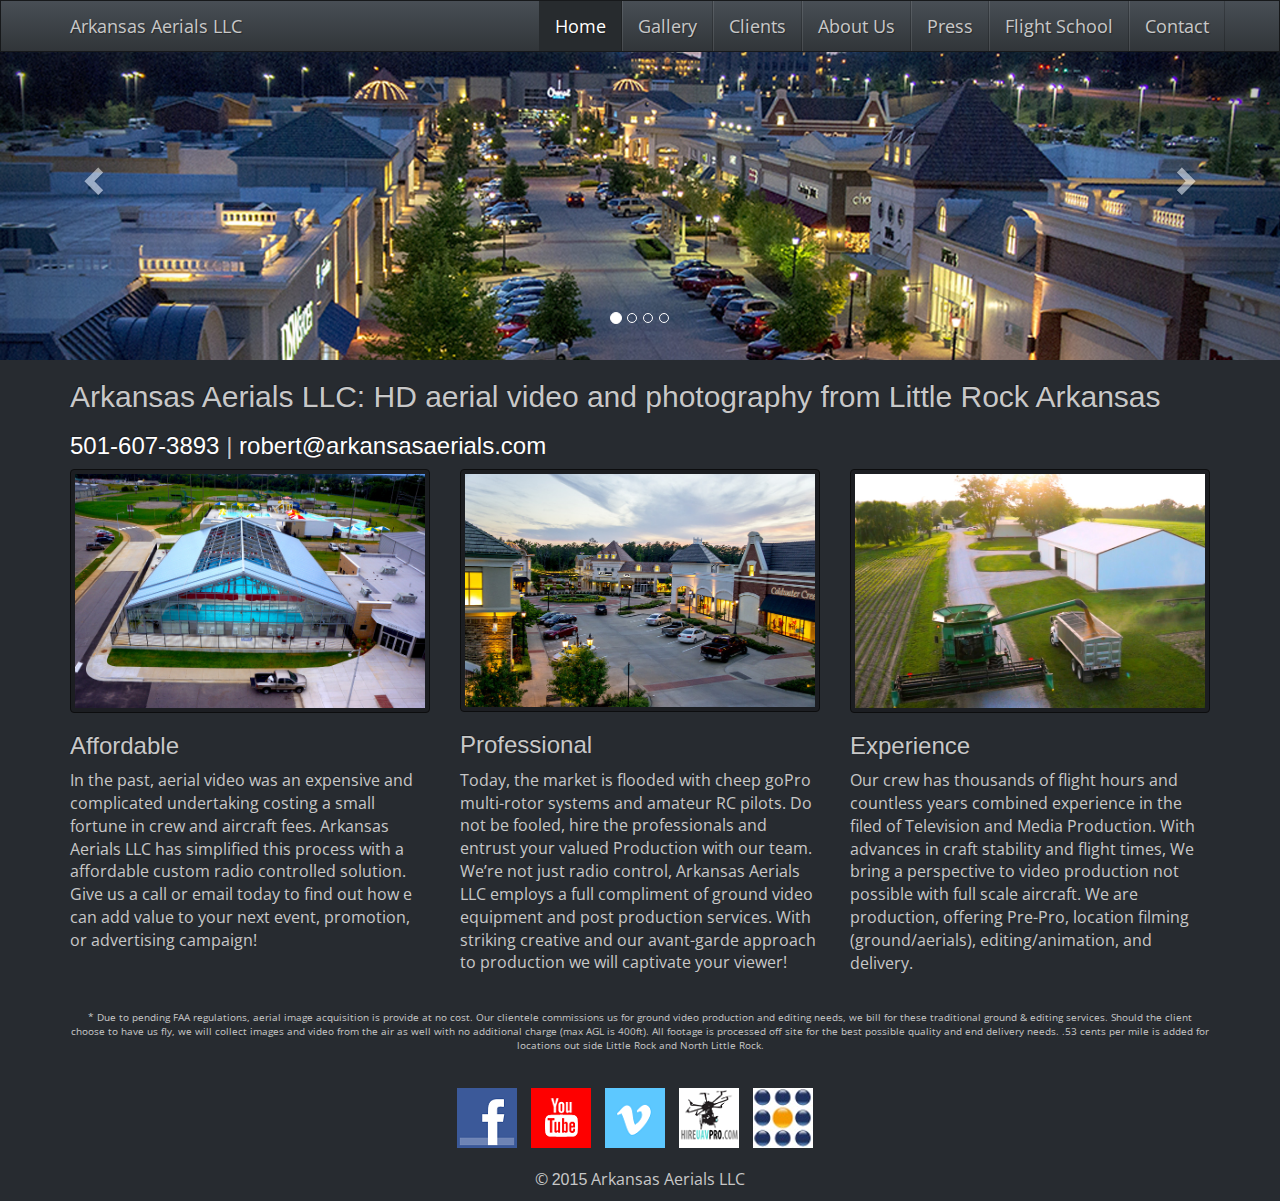
==== commit ef1d57c3: "Added tooltips to footer links. Added link to phone number." ====
--- a/index.html
+++ b/index.html
@@ -125,7 +125,7 @@
         <!-- container -->
         <div class="container">
             <h2>Arkansas Aerials LLC: HD aerial video and photography from Little Rock Arkansas</h2>
-            <h3>501-607-3893 | <a href="mailto:robert@arkansasaerials.com">robert@arkansasaerials.com</a></h3>
+            <h3><a href="tel:501-607-3893">501-607-3893</a> | <a href="mailto:robert@arkansasaerials.com">robert@arkansasaerials.com</a></h3>
 
             <!-- row -->
             <div class="row">
@@ -183,11 +183,11 @@
         <p class="text-center disclaimer">* Due to pending FAA regulations, aerial image acquisition is provide at no cost.  Our clientele commissions us for ground video production and editing needs, we bill for these traditional ground & editing services.  Should the client choose to have us fly, we will collect images and video from the air as well with no additional charge (max AGL is 400ft).  All footage is processed off site for the best possible quality and end delivery needs.   .53 cents per mile is added for locations out side Little Rock and North Little Rock.</p>
         <footer>
             <p class="text-center">
-                <a target="_blank" href="https://www.facebook.com/ArkansasAerials"><img class="icon" src="images/icons/facebook.png" alt="facebook" /></a>
-                <a target="_blank" href="https://www.youtube.com/user/arkansasaerials"><img class="icon" src="images/icons/youtube.png" alt="youtube" /></a>
-                <a target="_blank" href="https://vimeo.com/arkansasaerials"><img class="icon" src="images/icons/vimeo.png" alt="vimeo" /></a>
-                <a target="_blank" href="http://www.hireuavpro.com/item/arkansas-aerials-llc/"><img class="icon" src="images/icons/hireuavpro.png" alt="hireuavpro" /></a>
-                <a target="_blank" href="http://www.productionhub.com/profiles/details/272522"><img class="icon" src="images/icons/productionhub.png" alt="productionhub" /></a>
+                <a target="_blank" href="https://www.facebook.com/ArkansasAerials"><img class="icon" src="images/icons/facebook.png" alt="facebook" title="Facebook" /></a>
+                <a target="_blank" href="https://www.youtube.com/user/arkansasaerials"><img class="icon" src="images/icons/youtube.png" alt="youtube" title="YouTube" /></a>
+                <a target="_blank" href="https://vimeo.com/arkansasaerials"><img class="icon" src="images/icons/vimeo.png" alt="vimeo" title="Vimeo" /></a>
+                <a target="_blank" href="http://www.hireuavpro.com/item/arkansas-aerials-llc/"><img class="icon" src="images/icons/hireuavpro.png" alt="hireuavpro" title="Hire a UAV Pro" /></a>
+                <a target="_blank" href="http://www.productionhub.com/profiles/details/272522"><img class="icon" src="images/icons/productionhub.png" alt="productionhub" title="Production Hub" /></a>
             </p>
             <p class="text-center">© <span class="number">2015</span> Arkansas Aerials LLC</p>
         </footer>
